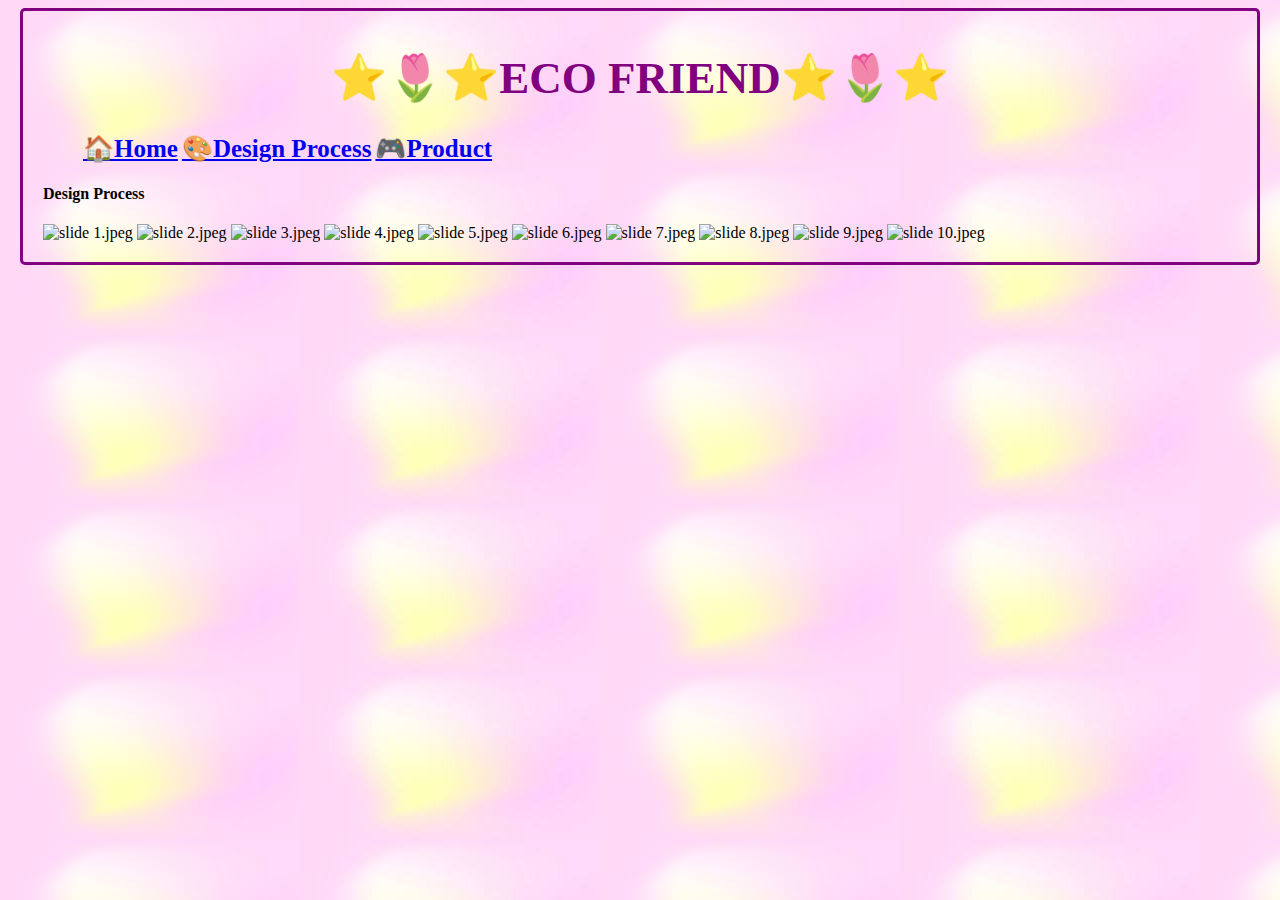
==== dp.html @ a8a24811 "Add files via upload" ====
<!DOCTYPE html>
<html>
<head>
  <link rel="stylesheet" href="styles.css">
</head>
<body>
  <h1>⭐️🌷⭐️ECO FRIEND⭐️🌷⭐️</h1>
  <nav>
    <ul>
      <li><a href="index.html"> 🏠Home </a> </li>
      <li><a href="dp.html"> 🎨Design Process </a> </li>
      <li><a href="Product.html"> 🎮Product </a></li>
    </ul>
  </nav>
  <main>
        
        <h4>Design Process</h4>
        <img src="slide 1.jpeg" alt="slide 1.jpeg" width="700" height="400">
        <img src="slide 2.jpeg" alt="slide 2.jpeg" width="700" height="400">
        <img src="slide 3.jpeg" alt="slide 3.jpeg" width="700" height="400">
        <img src="slide 4.jpeg" alt="slide 4.jpeg" width="700" height="400">
        <img src="slide 5.jpeg" alt="slide 5.jpeg" width="700" height="400">
        <img src="slide 6.jpeg" alt="slide 6.jpeg" width="700" height="400">
        <img src="slide 7.jpeg" alt="slide 7.jpeg" width="700" height="400">
        <img src="slide 8.jpeg" alt="slide 8.jpeg" width="700" height="400">
        <img src="slide 9.jpeg" alt="slide 9.jpeg" width="700" height="400">
        <img src="slide 10.jpeg" alt="slide 10.jpeg" width="700" height="400">
      
    

        <!-- js -->
        <script src="https://scratch.mit.edu/projects/1027824812/editor.js"

</body>
</html>
---- styles.css ----
body {background-image: url([data-uri]);
      border:3px solid purple;
      border-radius:5px;
      padding-left: 20px;
      padding-right: 20px;
      padding-top: 10px;
      padding-bottom: 20px;
      margin-left: 20px;
      margin-right: 20px;
}

h1 {font-family:Cooper black;
    font-weight:bold;
    text-align:center;
    color:purple;font-size: 45px;
}

nav ul {list-style-type:lower-alpha;
}
 
nav ul li {
    display:inline-block;
    font-weight: bold;
    font-size: 25px;
}

p {
  font-size: 20px;
  font-family: Arial Rounded MT Bold;
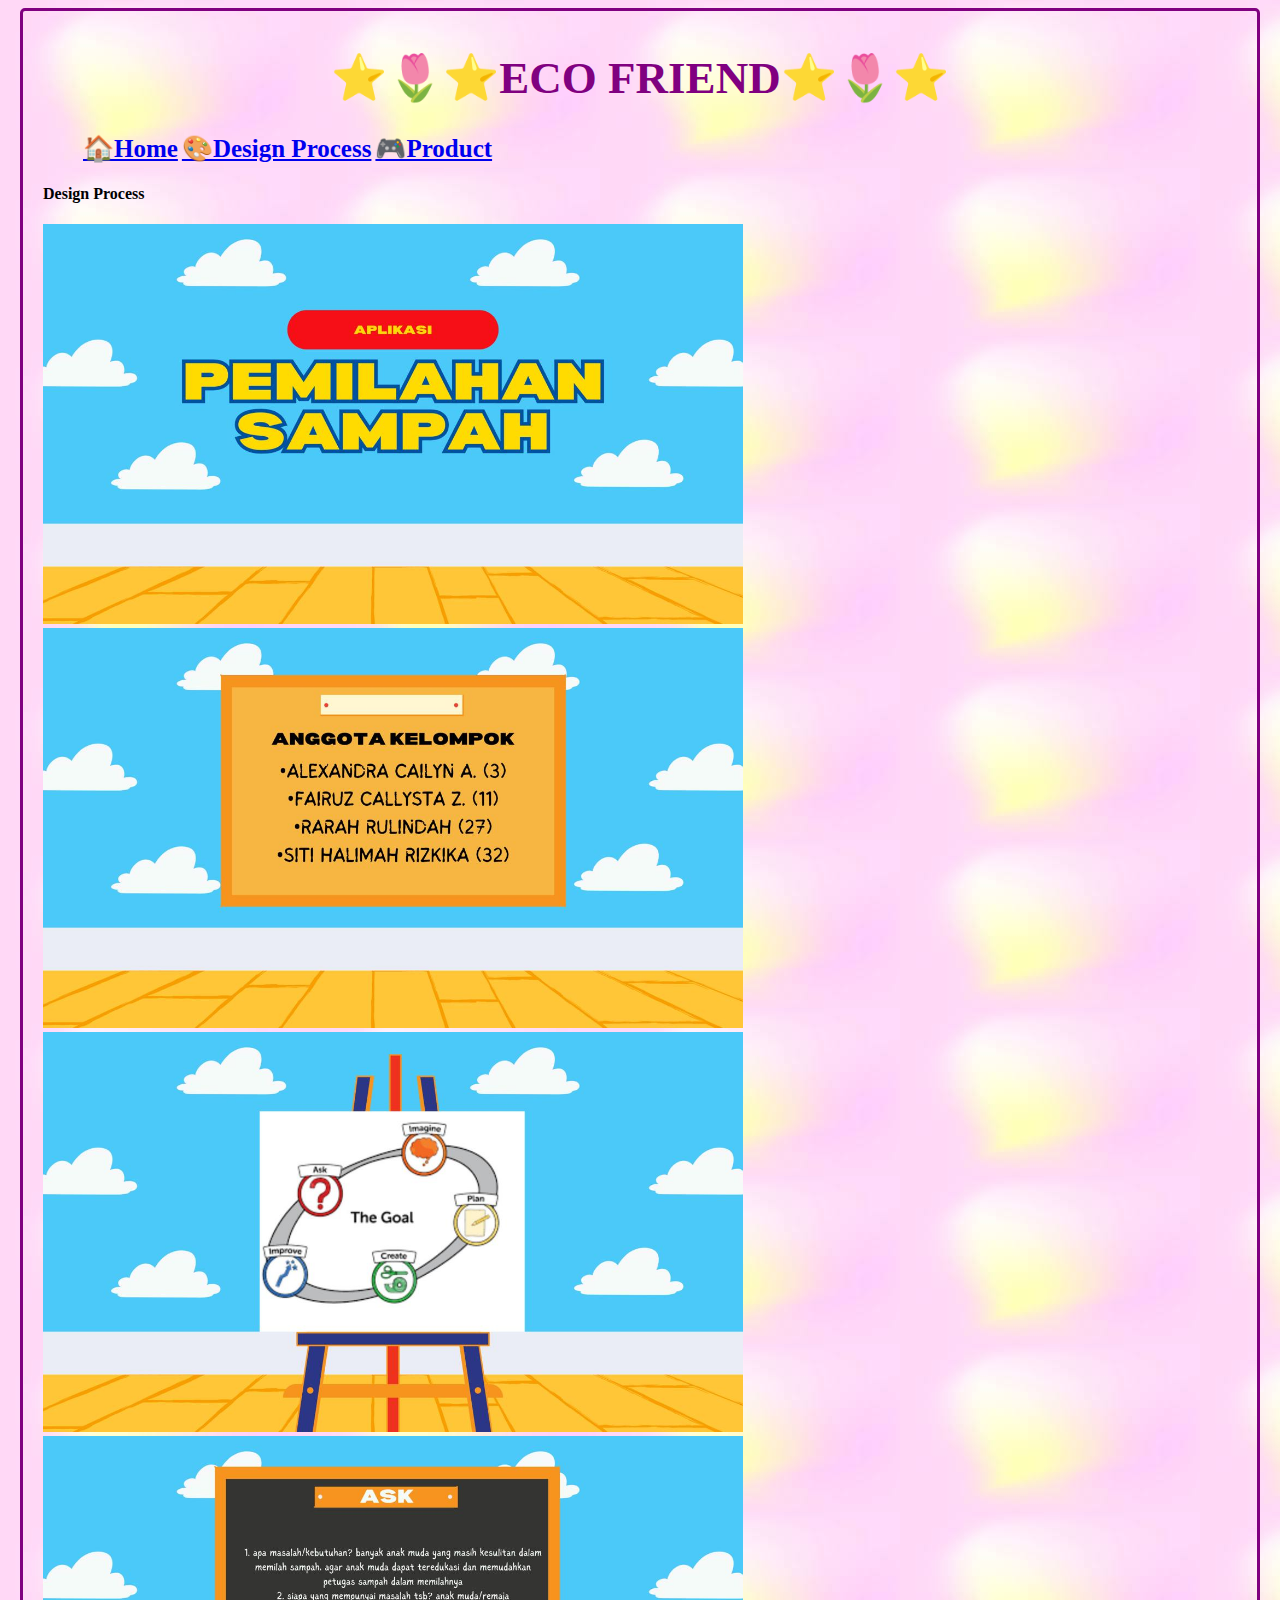
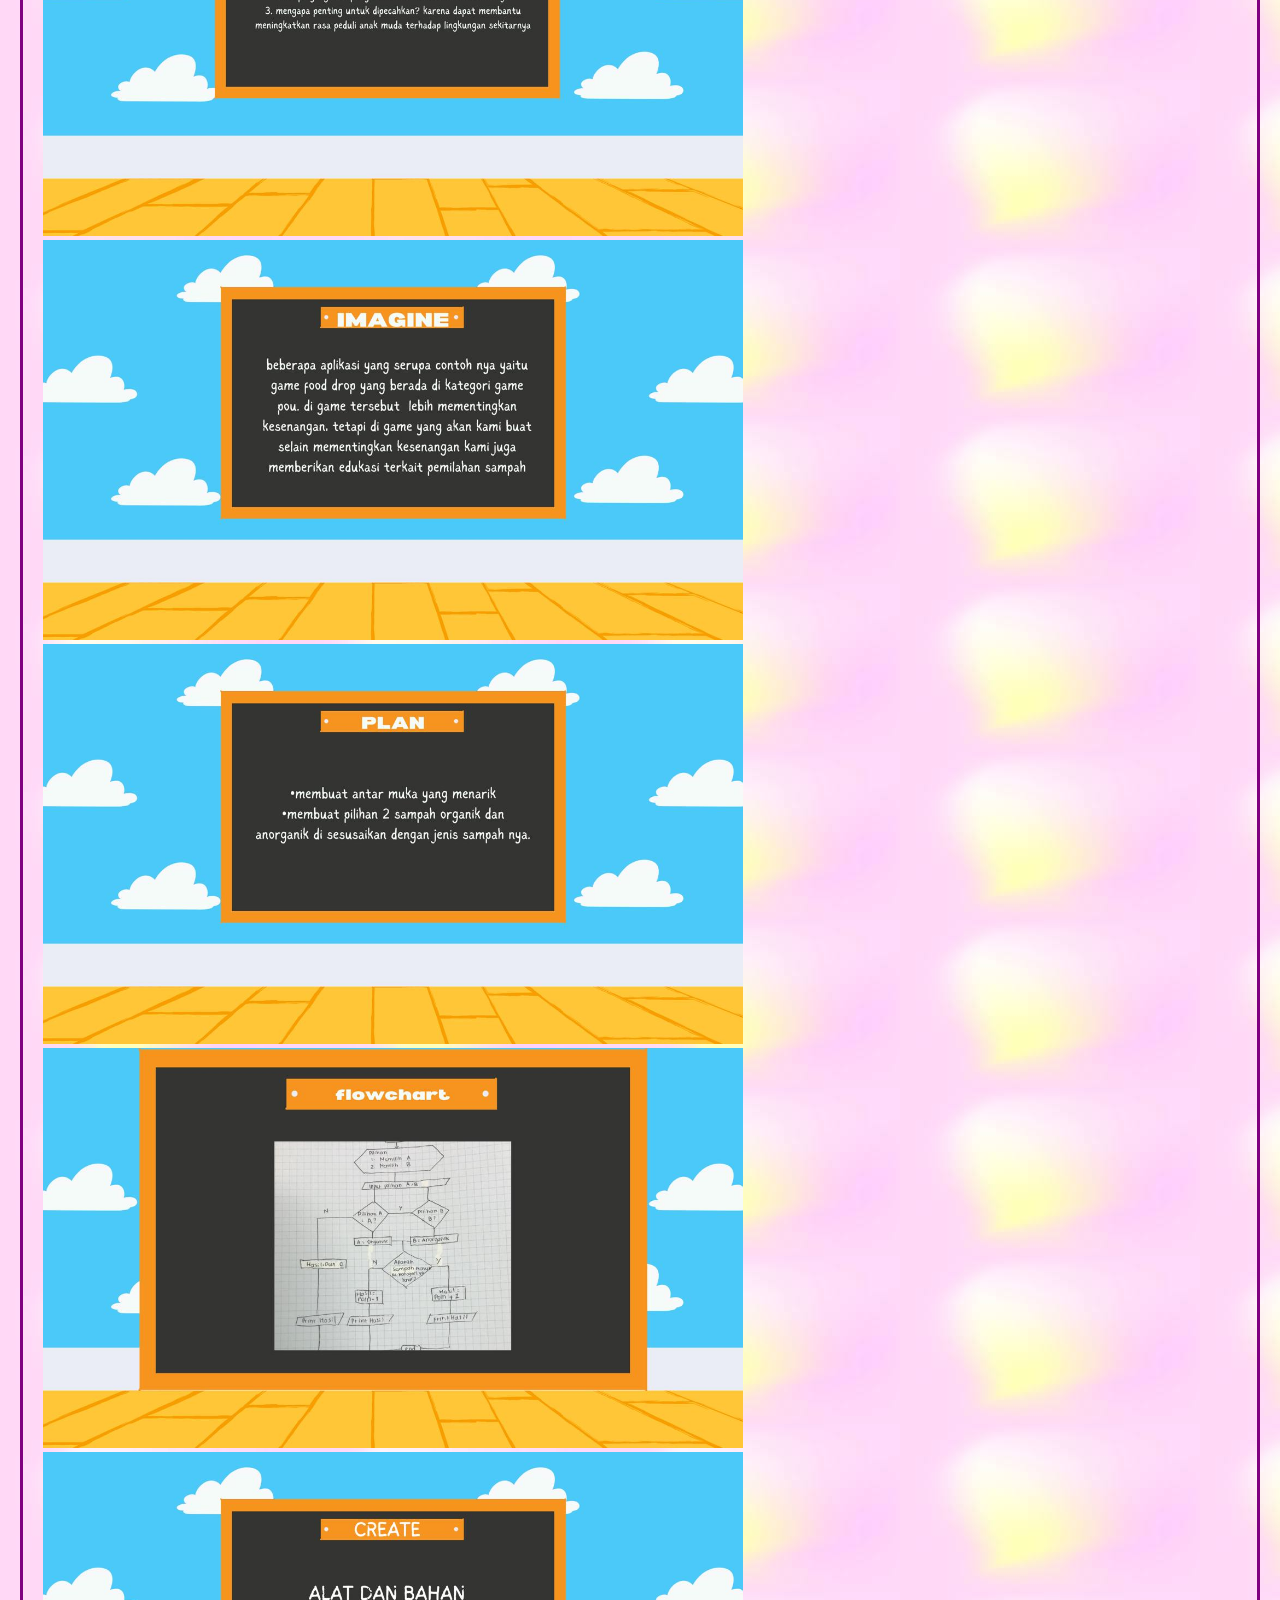
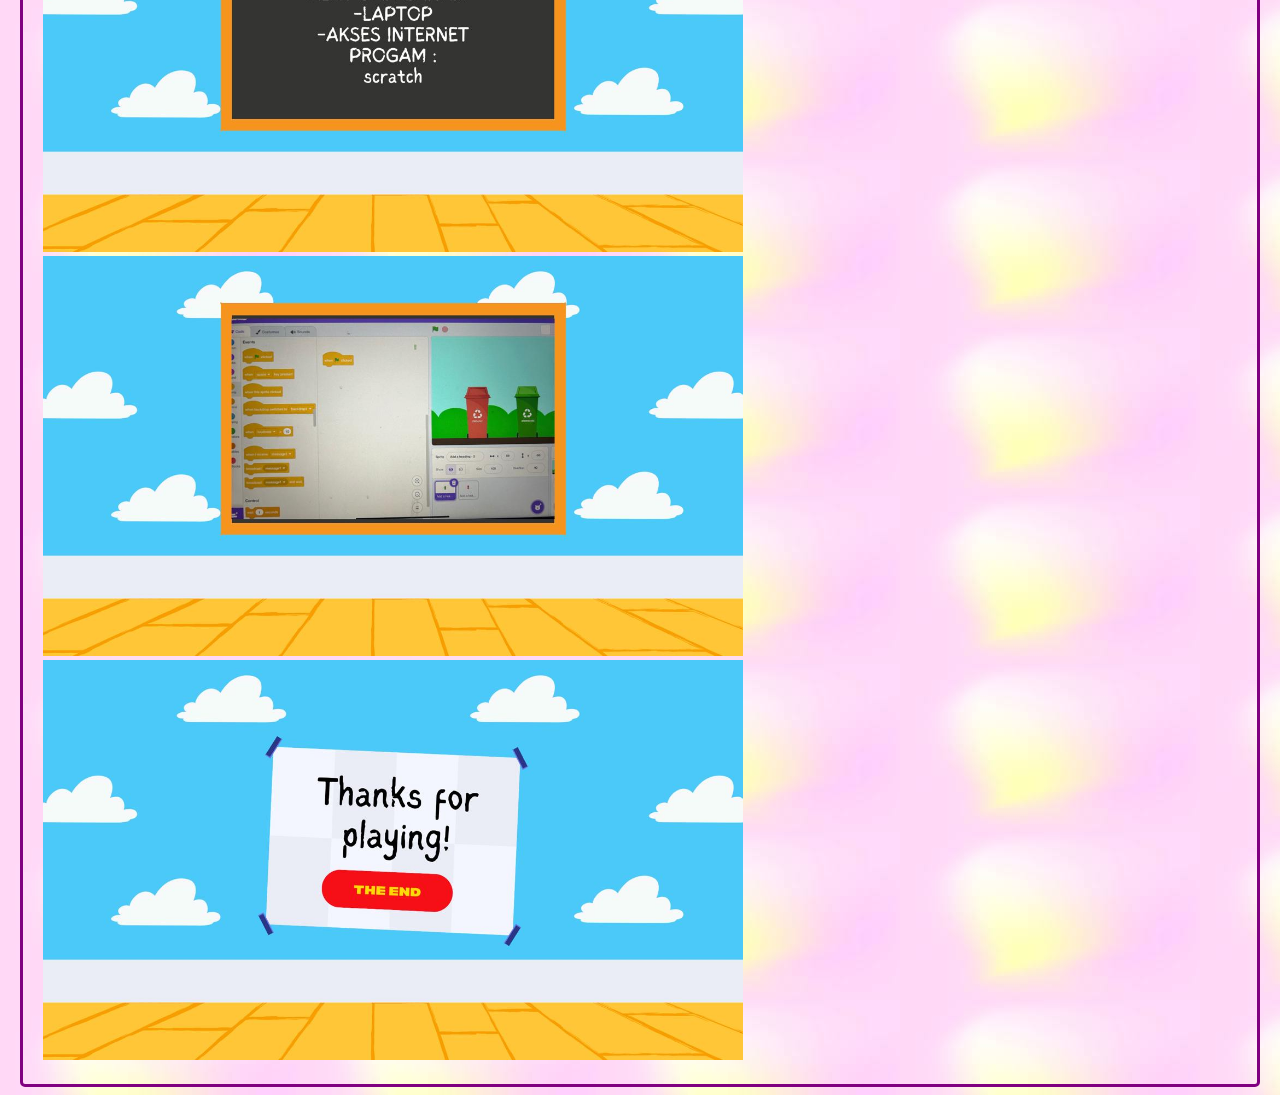
==== commit dedb900c: "Add files via upload" ====
--- a/dp.html
+++ b/dp.html
@@ -9,7 +9,7 @@
     <ul>
       <li><a href="index.html"> 🏠Home </a> </li>
       <li><a href="dp.html"> 🎨Design Process </a> </li>
-      <li><a href="Product.html"> 🎮Product </a></li>
+      <li><a href="Product.html"> 🎮Product </a> </li>
     </ul>
   </nav>
   <main>
